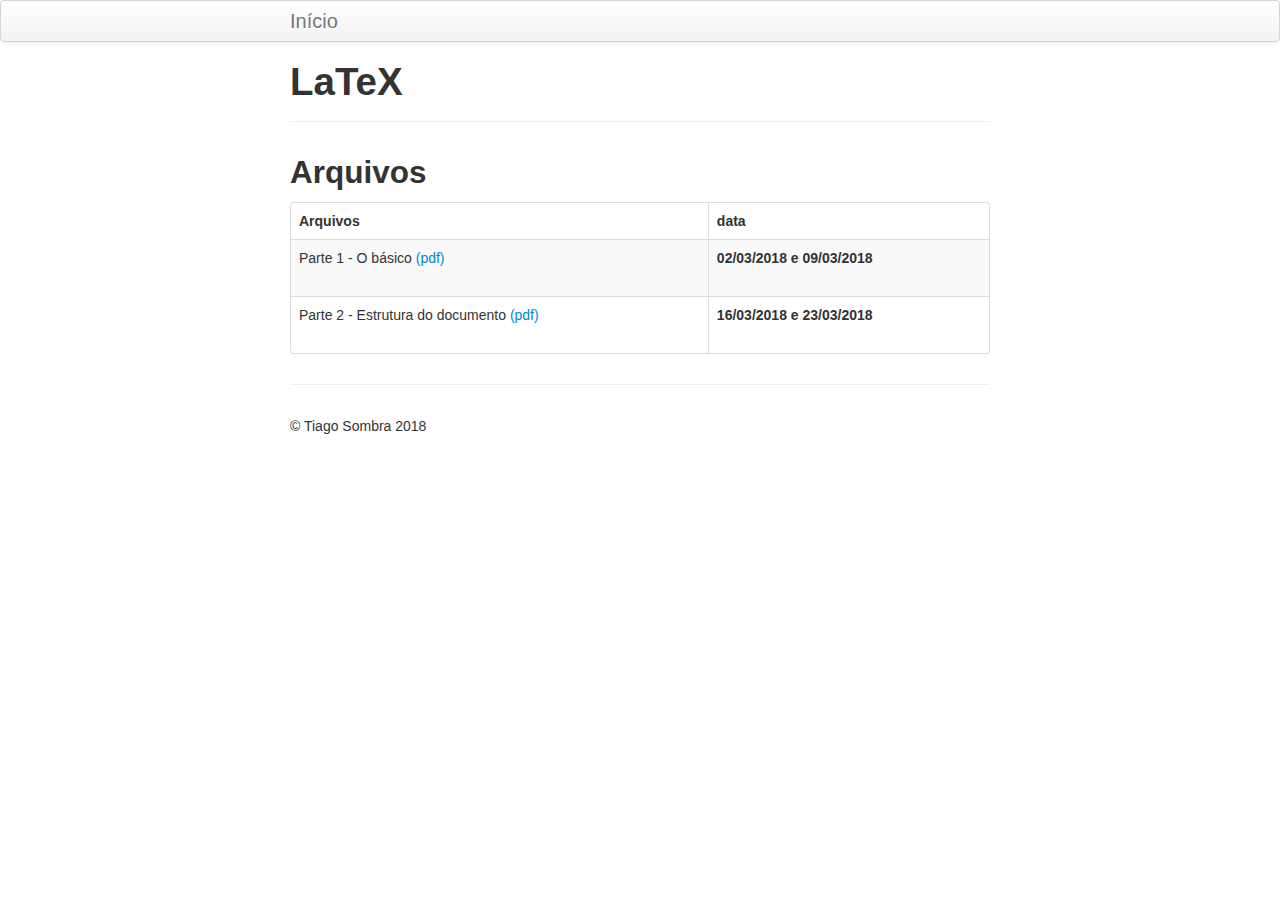
==== 2018_1_latex.html @ aa3d0ad5 "Inclusão de material do minicurso latex parte 1" ====
<!DOCTYPE html>
<html lang="en">
<head>
    <meta charset="utf-8">
    <title>2018.1 Mini curso LaTeX</title>
    <meta name="viewport" content="width=device-width, initial-scale=1.0">
    <meta name="author" content="Tiago Sombra">
    <link href='css/bootstrap.min-94fce5e5aa478be3fb4e3720a7649fd6.css' type='text/css' rel='stylesheet' media='all'>
    <link href='css/style-e89e38ca7352347d9af551e55c682440.css' type='text/css' rel='stylesheet' media='all'>
    <link href='css/sons-of-obsidian-7a6afe6c29d9408e4a6ce27939d10ec4.css' type='text/css' rel='stylesheet' media='all'>
</head>

<body>

<div class="navbar">
    <div class="navbar-inner">
        <div class="container-narrow">
            <a class="brand" href="index.html">Início</a>
            <ul class="nav">
            </ul>
        </div>
    </div>
</div>

<div class="container-narrow">

    <div class="content">
        <div class="page-header">
            <h1>LaTeX</h1>

        </div>

        <div class="post">
            
            <div class="summary ellipsis">

                <h2 id="artigos">Arquivos</h2>

                <table class="table table-striped table-bordered" width="100%">
                    <thead>
                    <tr>
                        <th>Arquivos</th>
                        <th>data</th>
                    </tr>
                    </thead>
                    <tbody>
                        <tr>
                            <td> Parte 1 - O básico<a href="data/part1.pdf"> (pdf)</a><br /><br />
                            </td>
                            <td><b>02/03/2018 e 09/03/2018</b></td>
                        </tr>
                        <tr>
                            <td> Parte 2 - Estrutura do documento<a href="data/part2.pdf"> (pdf)</a><br /><br />
                            </td>
                            <td><b>16/03/2018 e 23/03/2018</b></td>
                        </tr>
                    </tbody>
                </table>
            </div>
        </div>

    </div>

    <hr>
    <div class="footer">
        <p>&copy; Tiago Sombra 2018
        </p>
    </div>

</div>
</body>
</html>
---- css/style-e89e38ca7352347d9af551e55c682440.css ----
/* Custom container */

.container-narrow {
    margin: 0 auto;
    max-width: 700px;
}
.container-narrow > hr {
    margin: 30px 0;
}

.navbar .nav {
    float:right;
}

/* posts index */
.post > h3.title {
    position:relative;
    padding-top:10px;
}
.post > h3.title span.date {
    position:absolute;
    right:0;
    font-size:0.9em;
}
.post > .more {
    margin:10px 0;
    text-align:left;
}

/* post-full*/
.post-full .date {
    margin-bottom:20px;
    font-weight:bold;
}

/* tag_box */
.tag_box {
    list-style:none;
    margin:0;
    overflow:hidden;
}
.tag_box li {
    line-height:28px;
}
.tag_box li i {
    opacity:0.9;
}
.tag_box.inline li {
    float:left;
}
.tag_box a {
    padding: 3px 6px;
    margin: 2px;
    background: #eee;
    color:#555;
    border-radius: 3px;
    text-decoration:none;
    border:1px dashed #ccc;
}
.tag_box a span{
    vertical-align:super;
    font-size:0.8em;
}
.tag_box a:hover {
    background-color:#e5e5e5;
}
.tag_box a.active {
    background:#57A957;
    border:1px solid #4C964D;
    color:#FFF;
}
---- css/sons-of-obsidian-7a6afe6c29d9408e4a6ce27939d10ec4.css ----
/*
 * Derived from einaros's Sons of Obsidian theme at
 * http://studiostyl.es/schemes/son-of-obsidian by
 * Alex Ford of CodeTunnel:
 * http://CodeTunnel.com/blog/post/71/google-code-prettify-obsidian-theme
 */
.str
{
    color: #EC7600;
}
.kwd
{
    color: #93C763;
}
.com
{
    color: #66747B;
}
.typ
{
    color: #678CB1;
}
.lit
{
    color: #FACD22;
}
.pun
{
    color: #F1F2F3;
}
.pln
{
    color: #F1F2F3;
}
.tag
{
    color: #8AC763;
}
.atn
{
    color: #E0E2E4;
}
.atv
{
    color: #EC7600;
}
.dec
{
    color: purple;
}
pre.prettyprint
{
    border: 0px solid #888;
}
ol.linenums
{
    margin-top: 0;
    margin-bottom: 0;
}
.prettyprint {
    background: #000;
}
li.L0, li.L1, li.L2, li.L3, li.L4, li.L5, li.L6, li.L7, li.L8, li.L9
{
    color: #555;
}
li.L1, li.L3, li.L5, li.L7, li.L9 {
    background: #111;
}
@media print
{
    .str
    {
        color: #060;
    }
    .kwd
    {
        color: #006;
        font-weight: bold;
    }
    .com
    {
        color: #600;
        font-style: italic;
    }
    .typ
    {
        color: #404;
        font-weight: bold;
    }
    .lit
    {
        color: #044;
    }
    .pun
    {
        color: #440;
    }
    .pln
    {
        color: #000;
    }
    .tag
    {
        color: #006;
        font-weight: bold;
    }
    .atn
    {
        color: #404;
    }
    .atv
    {
        color: #060;
    }
}


.prettyprint.linenums {
    -webkit-box-shadow: inset 40px 0 0 #333, inset 41px 0 0 #222;
    -moz-box-shadow: inset 40px 0 0 #333, inset 41px 0 0 #222;
    box-shadow: inset 40px 0 0 #333, inset 41px 0 0 #222;
}

/* Specify class=linenums on a pre to get line numbering */
ol.linenums {
    margin: 0 0 0 33px; /* IE indents via margin-left */
}
ol.linenums li {
    padding-left: 12px;
    color: #888;
    line-height: 18px;
}
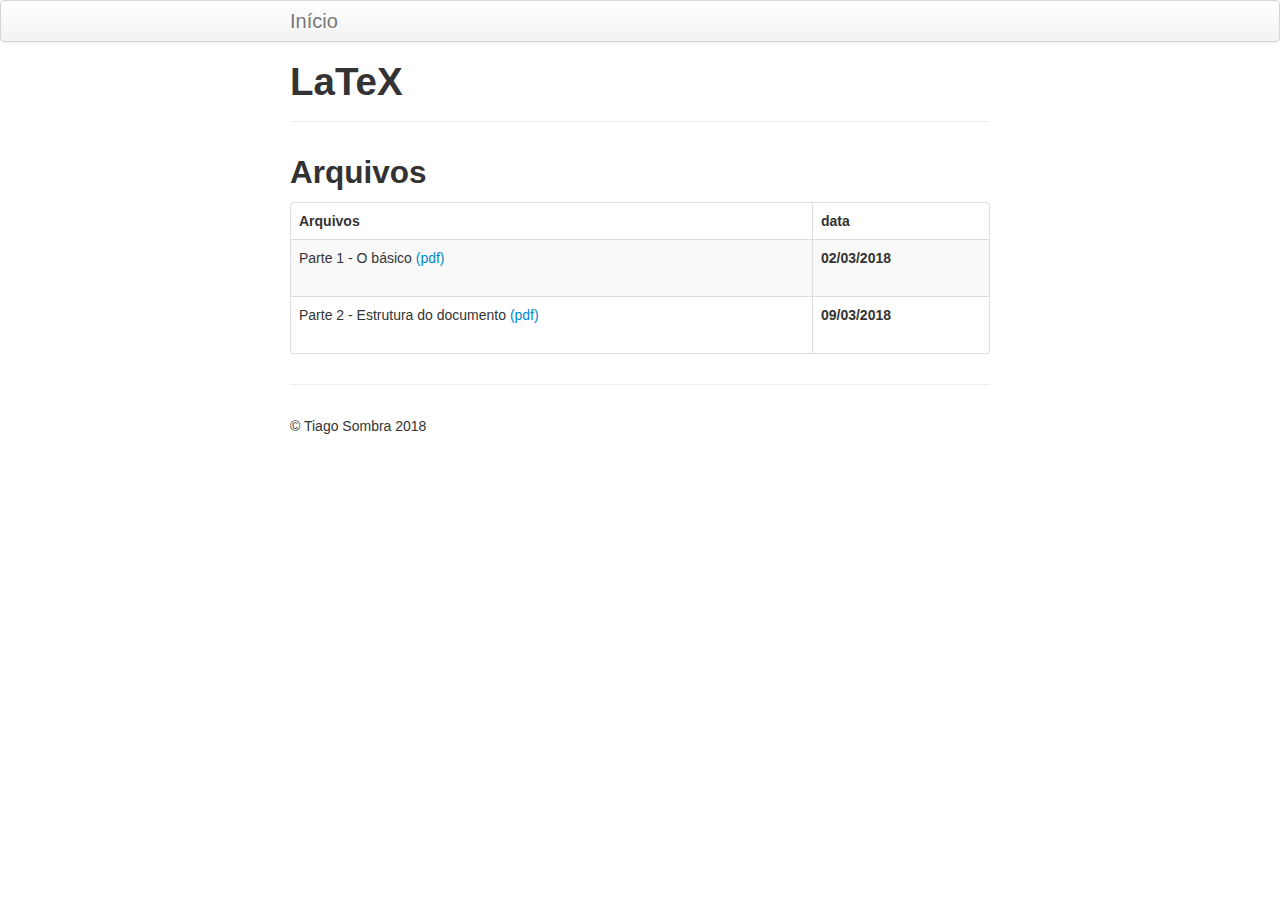
==== commit b5ffa1fb: "incluindo a parte 2 do mini curso." ====
--- a/2018_1_latex.html
+++ b/2018_1_latex.html
@@ -47,12 +47,12 @@
                         <tr>
                             <td> Parte 1 - O básico<a href="data/part1.pdf"> (pdf)</a><br /><br />
                             </td>
-                            <td><b>02/03/2018 e 09/03/2018</b></td>
+                            <td><b>02/03/2018</b></td>
                         </tr>
                         <tr>
                             <td> Parte 2 - Estrutura do documento<a href="data/part2.pdf"> (pdf)</a><br /><br />
                             </td>
-                            <td><b>16/03/2018 e 23/03/2018</b></td>
+                            <td><b>09/03/2018</b></td>
                         </tr>
                     </tbody>
                 </table>
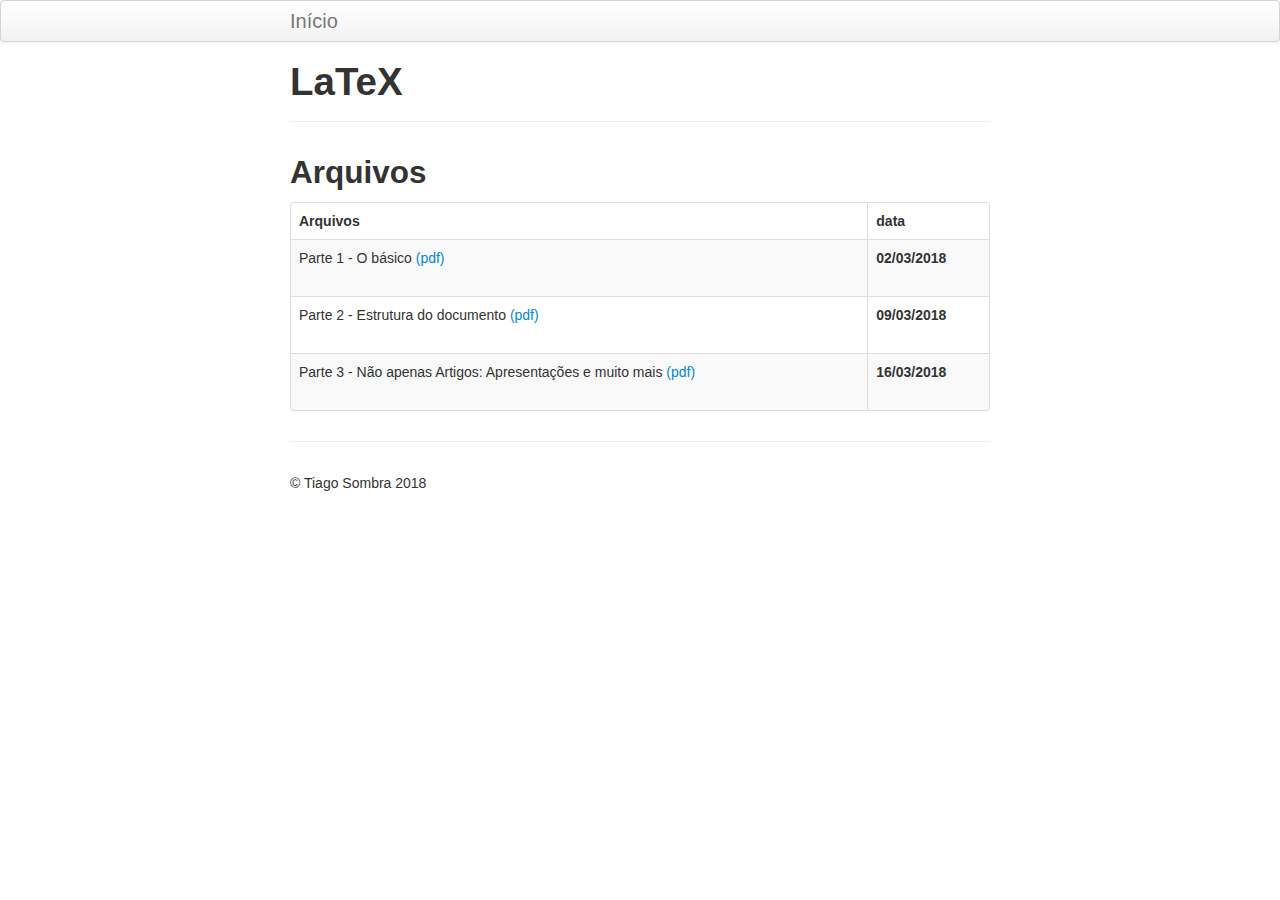
==== commit 96b58d92: "inclusão da parte 3 da apresentação do mini curso de LaTeX" ====
--- a/2018_1_latex.html
+++ b/2018_1_latex.html
@@ -54,6 +54,11 @@
                             </td>
                             <td><b>09/03/2018</b></td>
                         </tr>
+                        <tr>
+                            <td> Parte 3 - Não apenas Artigos: Apresentações e muito mais<a href="data/part3.pdf"> (pdf)</a><br /><br />
+                            </td>
+                            <td><b>16/03/2018</b></td>
+                        </tr>
                     </tbody>
                 </table>
             </div>
